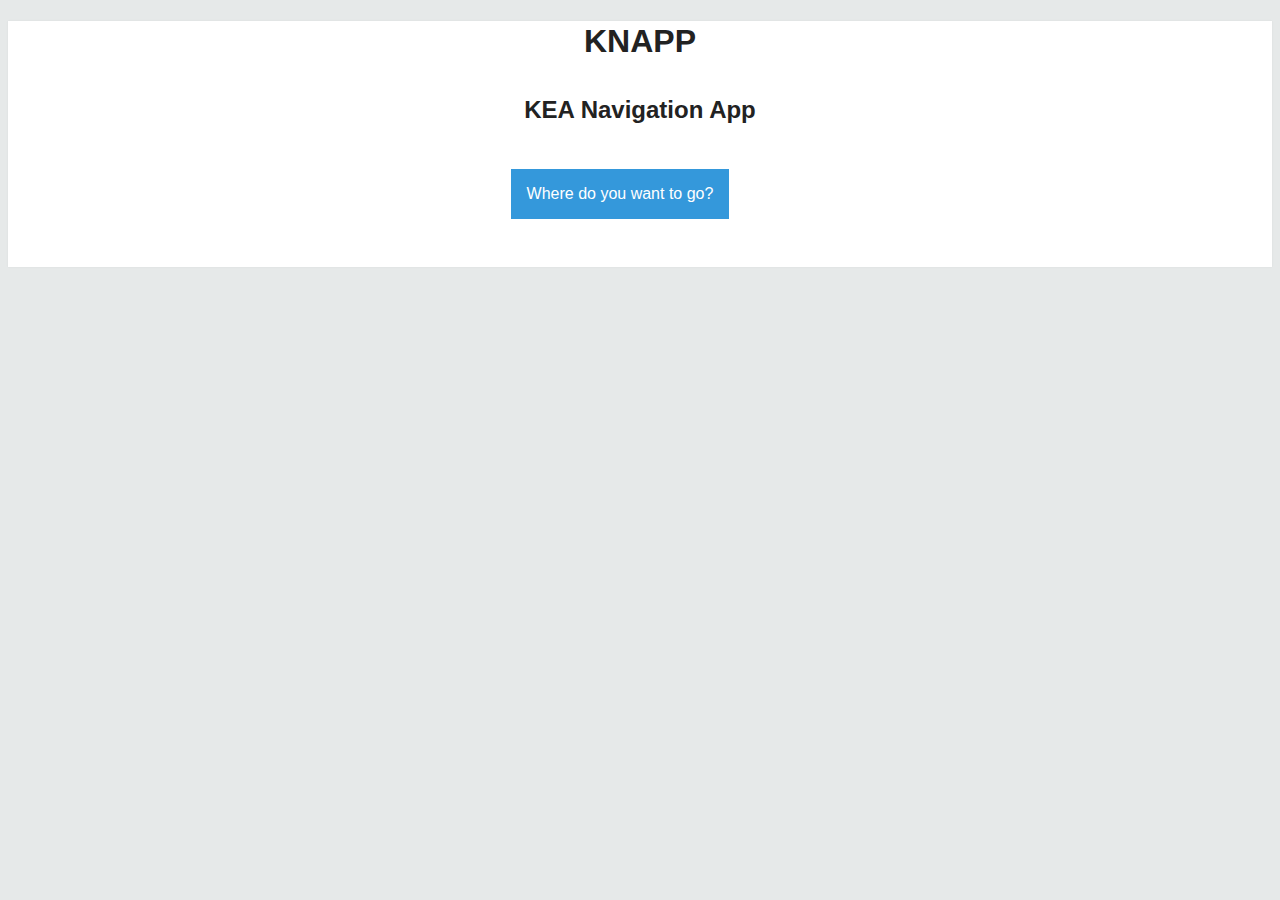
==== index.html @ 46f3e058 "asda" ====
<!DOCTYPE html>
<head>
    <title>KNAPP</title>
    <link rel="stylesheet" type="text/css" href="css/main.css">
    <meta name="viewport" content="width=device-width, initial-scale=1" charset="utf-8">
    <script type="text/javascript" src="js/navApp.js"></script>
    <meta http-equiv="refesh" content="30">
		<script type="text/javascript" src="cordova.js"></script>    
</head>

<script>

</script>

<body>
    <h1>KNAPP</h1>
    <h2>KEA Navigation App</h2><br>
    <div id="wrapper">
        <button onclick="myMenu()" class="dropbutton">Where do you want to go?</button>
        <div id="myDropdown" class="dropdown-content">
            <a onclick="navigate('B101')">B101</a>
            <a onclick="navigate('B102')">B102</a>
            <a onclick="navigate('B103')">B103</a>
        </div>
        <ul id="bleDeviceList"> </ul>


    </div>
    <br><br>
</body>
---- css/main.css ----
html {
    background: #e6e9e9;
    -webkit-font-smoothing: antialiased;
}

body {
    background: #fff;
    box-shadow: 0 0 2px rgba(0, 0, 0, 0.06);
    color: #545454;
    font-family: "Helvetica Neue", Helvetica, Arial, sans-serif;
    font-size: 16px;
    line-height: 1.5;
}

h1, h2, h3, h4, h5, h6 {
    text-align: center;
    color: #222;
    font-weight: 600;
    line-height: 1.3;
}

h2 {
    margin-top: 1.3em;
}

a {
    color: #0012e8;
}

b, strong {
    font-weight: 600;
}

samp {
    display: none;
}

img {
    animation: colorize 2s cubic-bezier(0, 0, .78, .36) 1;
    background: transparent;
    border: 10px solid rgba(0, 0, 0, 0.12);
    border-radius: 4px;
    display: block;
    margin: 1.3em auto;
    max-width: 95%;
}

content {
    text-align: center;
    width: 100%;
    margin: auto;
}

table {
    font-family: arial, sans-serif;
    border-collapse: collapse;
    width: 100%;
}

td, th {
    border: 1px solid #dddddd;
    text-align: left;
    padding: 8px;
}

tr:nth-child(even) {
    background-color: #dddddd;
}

#wrapper {
    width: 100%;
    display: flex;
    align-items: center;
    justify-content: center;
}

.dropbutton {
    background-color: #3498DB;
    color: white;
    padding: 16px;
    font-size: 16px;
    border: none;
    cursor: pointer;
}

.dropdown-content {
    display: none;
    position: absolute;
    background-color: #f1f1f1;
    min-width: 160px;
    overflow: auto;
    box-shadow: 0px 8px 16px 0px rgba(0,0,0,0.2);
    z-index: 1;
}

.dropdown-content a {
    color: black;
    padding: 12px 16px;
    text-decoration: none;
    display: block;
}

.show {display:block;}
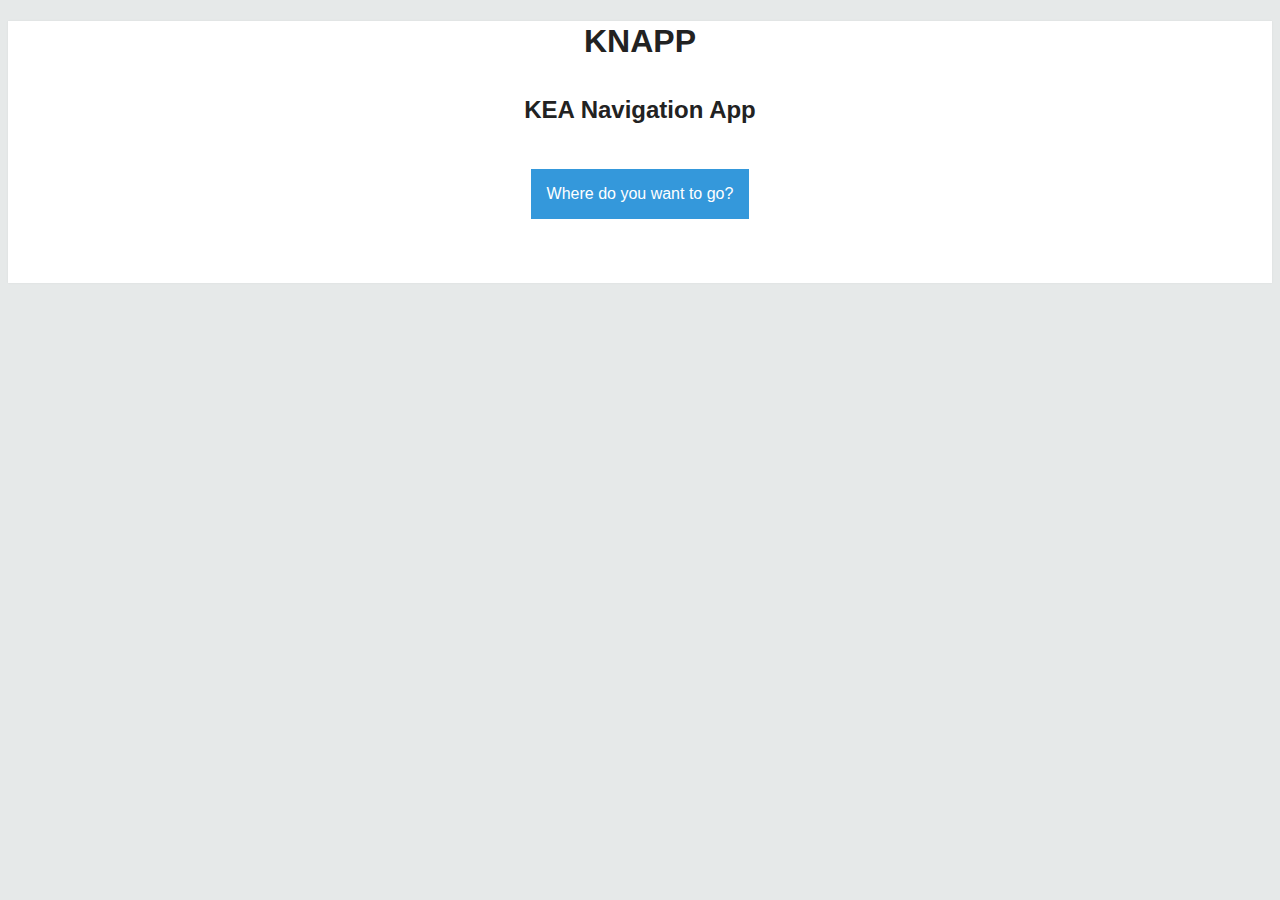
==== commit c7f18be0: "sdf" ====
--- a/index.html
+++ b/index.html
@@ -5,7 +5,7 @@
     <meta name="viewport" content="width=device-width, initial-scale=1" charset="utf-8">
     <script type="text/javascript" src="js/navApp.js"></script>
     <meta http-equiv="refesh" content="30">
-		<script type="text/javascript" src="cordova.js"></script>    
+		<script type="text/javascript" src="cordova.js"></script>
 </head>
 
 <script>
@@ -22,9 +22,9 @@
             <a onclick="navigate('B102')">B102</a>
             <a onclick="navigate('B103')">B103</a>
         </div>
-        <ul id="bleDeviceList"> </ul>
 
 
     </div>
+        <ul id="bleDeviceList"> </ul>
     <br><br>
 </body>
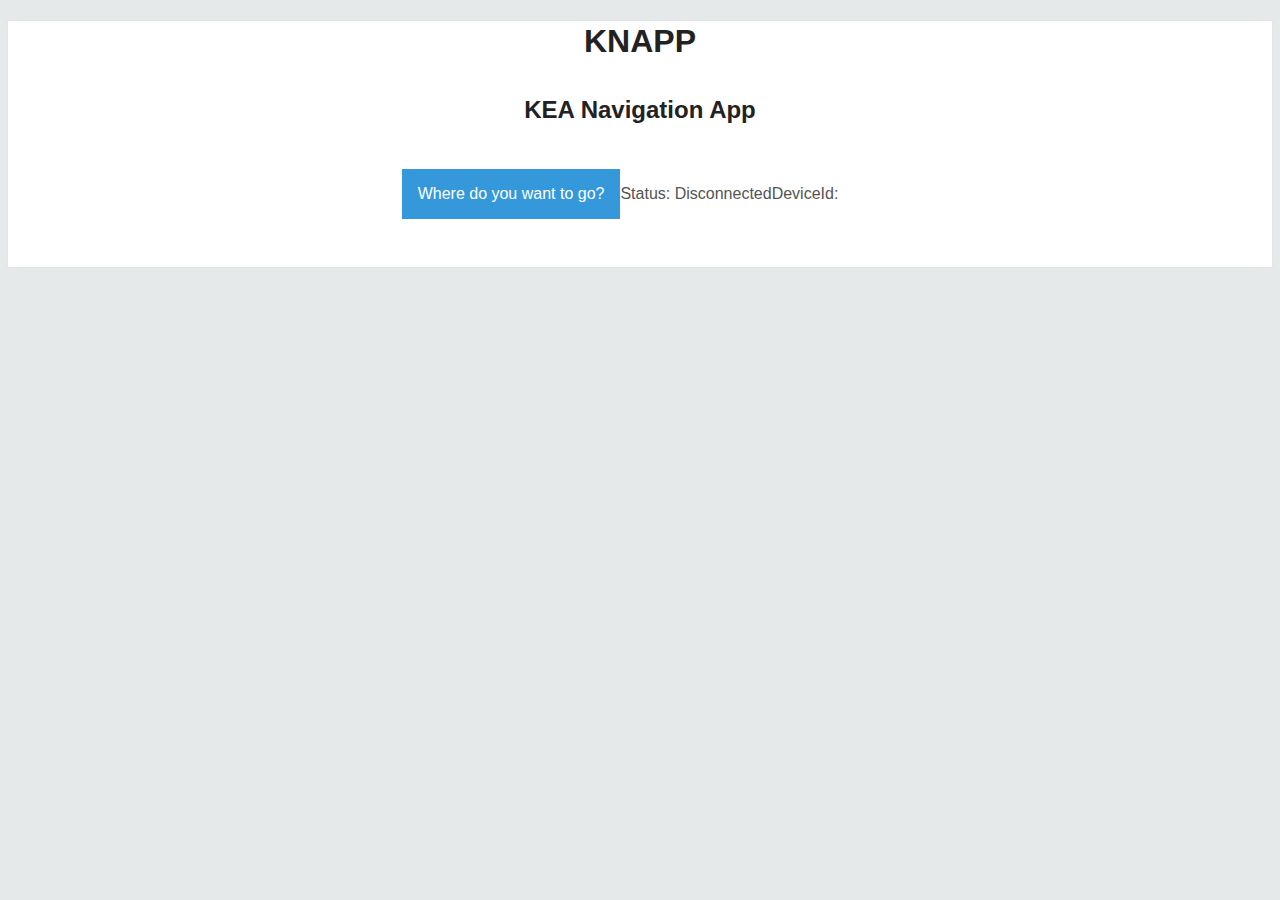
==== commit f1b7a0b6: "asd" ====
--- a/index.html
+++ b/index.html
@@ -1,16 +1,14 @@
 <!DOCTYPE html>
+<html>
 <head>
     <title>KNAPP</title>
     <link rel="stylesheet" type="text/css" href="css/main.css">
     <meta name="viewport" content="width=device-width, initial-scale=1" charset="utf-8">
     <script type="text/javascript" src="js/navApp.js"></script>
-    <meta http-equiv="refesh" content="30">
+
 		<script type="text/javascript" src="cordova.js"></script>
 </head>
 
-<script>
-
-</script>
 
 <body>
     <h1>KNAPP</h1>
@@ -22,9 +20,12 @@
             <a onclick="navigate('B102')">B102</a>
             <a onclick="navigate('B103')">B103</a>
         </div>
+        <div id="statusDiv">Status: Disconnected</div>
+    		<div id="bleId">DeviceId:</div>
+    		<div id="debugDiv"></div>
+        <ul id="bleDeviceList"> </ul>
+    </div>
 
-
-    </div>
-        <ul id="bleDeviceList"> </ul>
     <br><br>
 </body>
+</html>
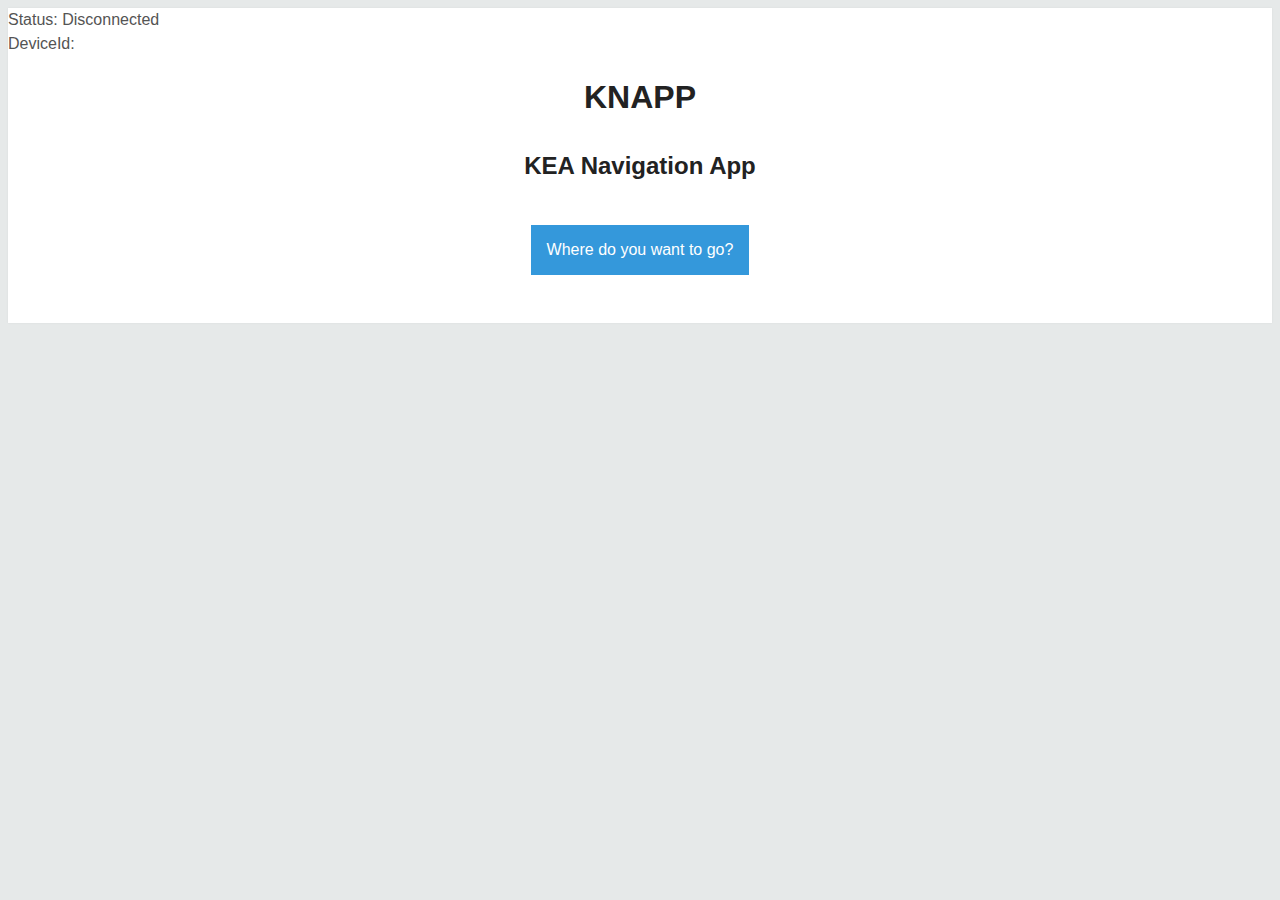
==== commit 0f0cabb0: "asda" ====
--- a/index.html
+++ b/index.html
@@ -11,6 +11,10 @@
 
 
 <body>
+  <div id="statusDiv">Status: Disconnected</div>
+  <div id="bleId">DeviceId:</div>
+  <div id="debugDiv"></div>
+  <ul id="bleDeviceList"> </ul>
     <h1>KNAPP</h1>
     <h2>KEA Navigation App</h2><br>
     <div id="wrapper">
@@ -20,10 +24,7 @@
             <a onclick="navigate('B102')">B102</a>
             <a onclick="navigate('B103')">B103</a>
         </div>
-        <div id="statusDiv">Status: Disconnected</div>
-    		<div id="bleId">DeviceId:</div>
-    		<div id="debugDiv"></div>
-        <ul id="bleDeviceList"> </ul>
+
     </div>
 
     <br><br>
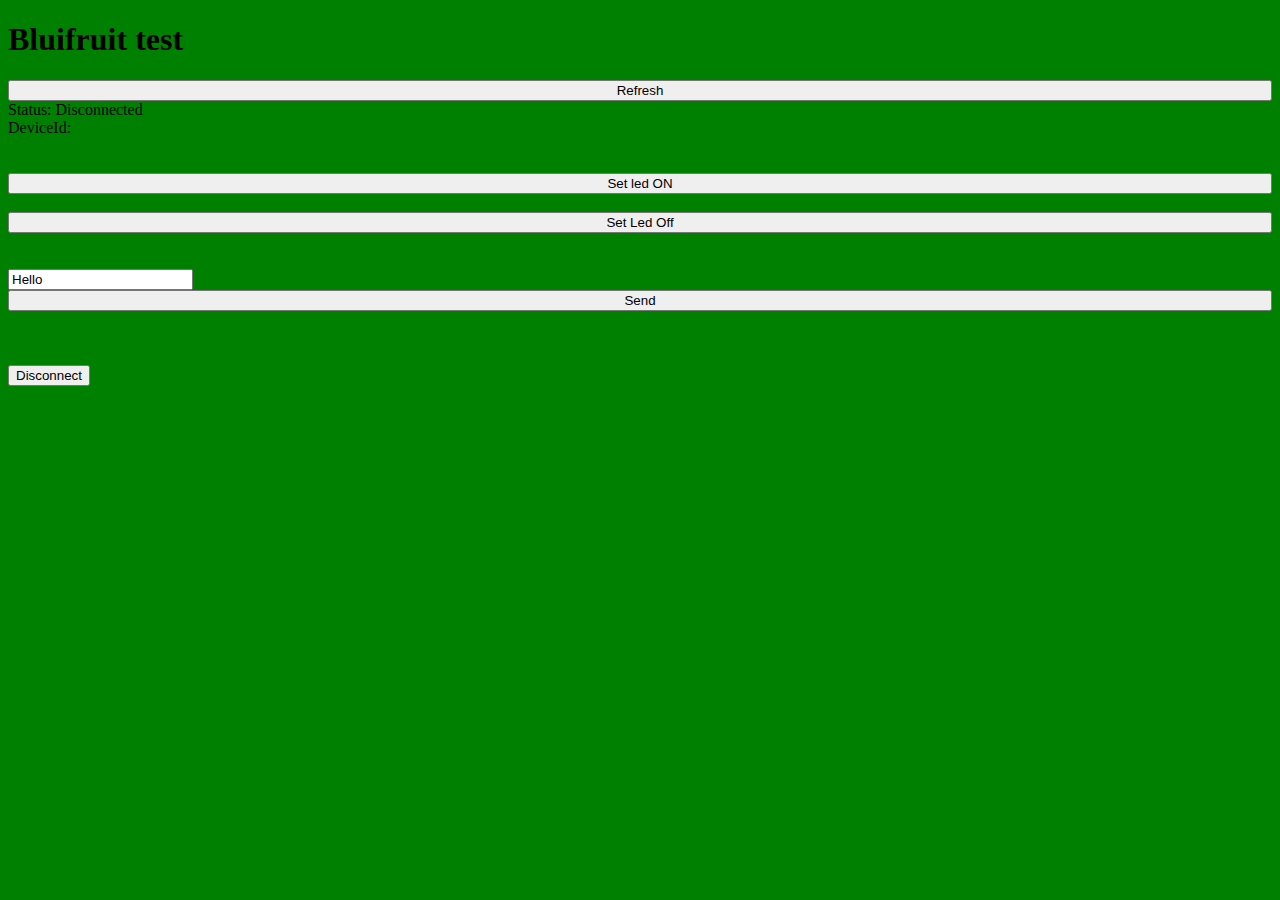
==== commit 5668b66e: "asda" ====
--- a/index.html
+++ b/index.html
@@ -1,32 +1,42 @@
 <!DOCTYPE html>
 <html>
-<head>
-    <title>KNAPP</title>
-    <link rel="stylesheet" type="text/css" href="css/main.css">
-    <meta name="viewport" content="width=device-width, initial-scale=1" charset="utf-8">
-    <script type="text/javascript" src="js/navApp.js"></script>
+    <head>
+        <meta charset="utf-8" />
+        <meta name="format-detection" content="telephone=no" />
+        <meta http-equiv="Content-Type" content="text/html; charset=UTF-8"/>
+		
+		<meta name="viewport" content="width=device-width, initial-scale=1">	
+		<link rel = "stylesheet" type = "text/css" href = "format.css">   <!-- Link to style sheet named format.css -->
+		<script type="text/javascript" src="cordova.js"></script> 
+        <script type="text/javascript" src="js/index.js"></script>
+        <title>Beacon</title>
+    </head>
+     <body onload="onLoad()">
 
-		<script type="text/javascript" src="cordova.js"></script>
-</head>
+		<h1>Bluifruit test</h1>
+           
+		<ul id="bleDeviceList"> </ul>  
+		<button id="refreshButton" onClick = "refreshDeviceList()">Refresh</button>
+		<br>
+		<div id="statusDiv">Status: Disconnected</div>
+		<div id="bleId">DeviceId:</div>
+		<div id="debugDiv"></div>
+		<br><br>
+		<button id="ledOnButton" onclick = "data('1')">Set led ON</button>
+		<br><br>
+		<button id="ledOffButton" onclick = "data('0')">Set Led Off</button>
+		<br><br><br>
+		<input type="text" id="messageInput" value="Hello"/>
+		<br>
+		<button id="sendButton" onclick = "sendData()">Send</button>
+		<br>
+		
+		<br>
+		<div id="sendDiv"></div>
+		<br><br>
+		<button id="disconnectButton"onClick="disconnect()">Disconnect</button>
+		<div id="receiveDiv"></div>
+    </body>
+</html>
+			
 
-
-<body>
-  <div id="statusDiv">Status: Disconnected</div>
-  <div id="bleId">DeviceId:</div>
-  <div id="debugDiv"></div>
-  <ul id="bleDeviceList"> </ul>
-    <h1>KNAPP</h1>
-    <h2>KEA Navigation App</h2><br>
-    <div id="wrapper">
-        <button onclick="myMenu()" class="dropbutton">Where do you want to go?</button>
-        <div id="myDropdown" class="dropdown-content">
-            <a onclick="navigate('B101')">B101</a>
-            <a onclick="navigate('B102')">B102</a>
-            <a onclick="navigate('B103')">B103</a>
-        </div>
-
-    </div>
-
-    <br><br>
-</body>
-</html>
--- a/format.css
+++ b/format.css
@@ -0,0 +1,40 @@
+body{
+	background-color: green;
+}	
+img{
+	width: 100%;	
+}
+
+/* The content div soround
+  * every thing in the body
+  * The css make content  smaller than the body itself
+  * and centret.
+  */
+#content {
+	width: 75%;
+	margin: auto;
+}
+
+#bleDeviceList{
+	
+}	
+#messageInput{
+	
+}
+#list{
+	background-color: red;
+}
+
+/* width will be 100% of content */
+#refreshButton{
+	width: 100%;
+}
+#sendButton{
+	width: 100%;
+}
+#ledOnButton{
+	width: 100%;
+}
+#ledOffButton{
+	width: 100%;
+}